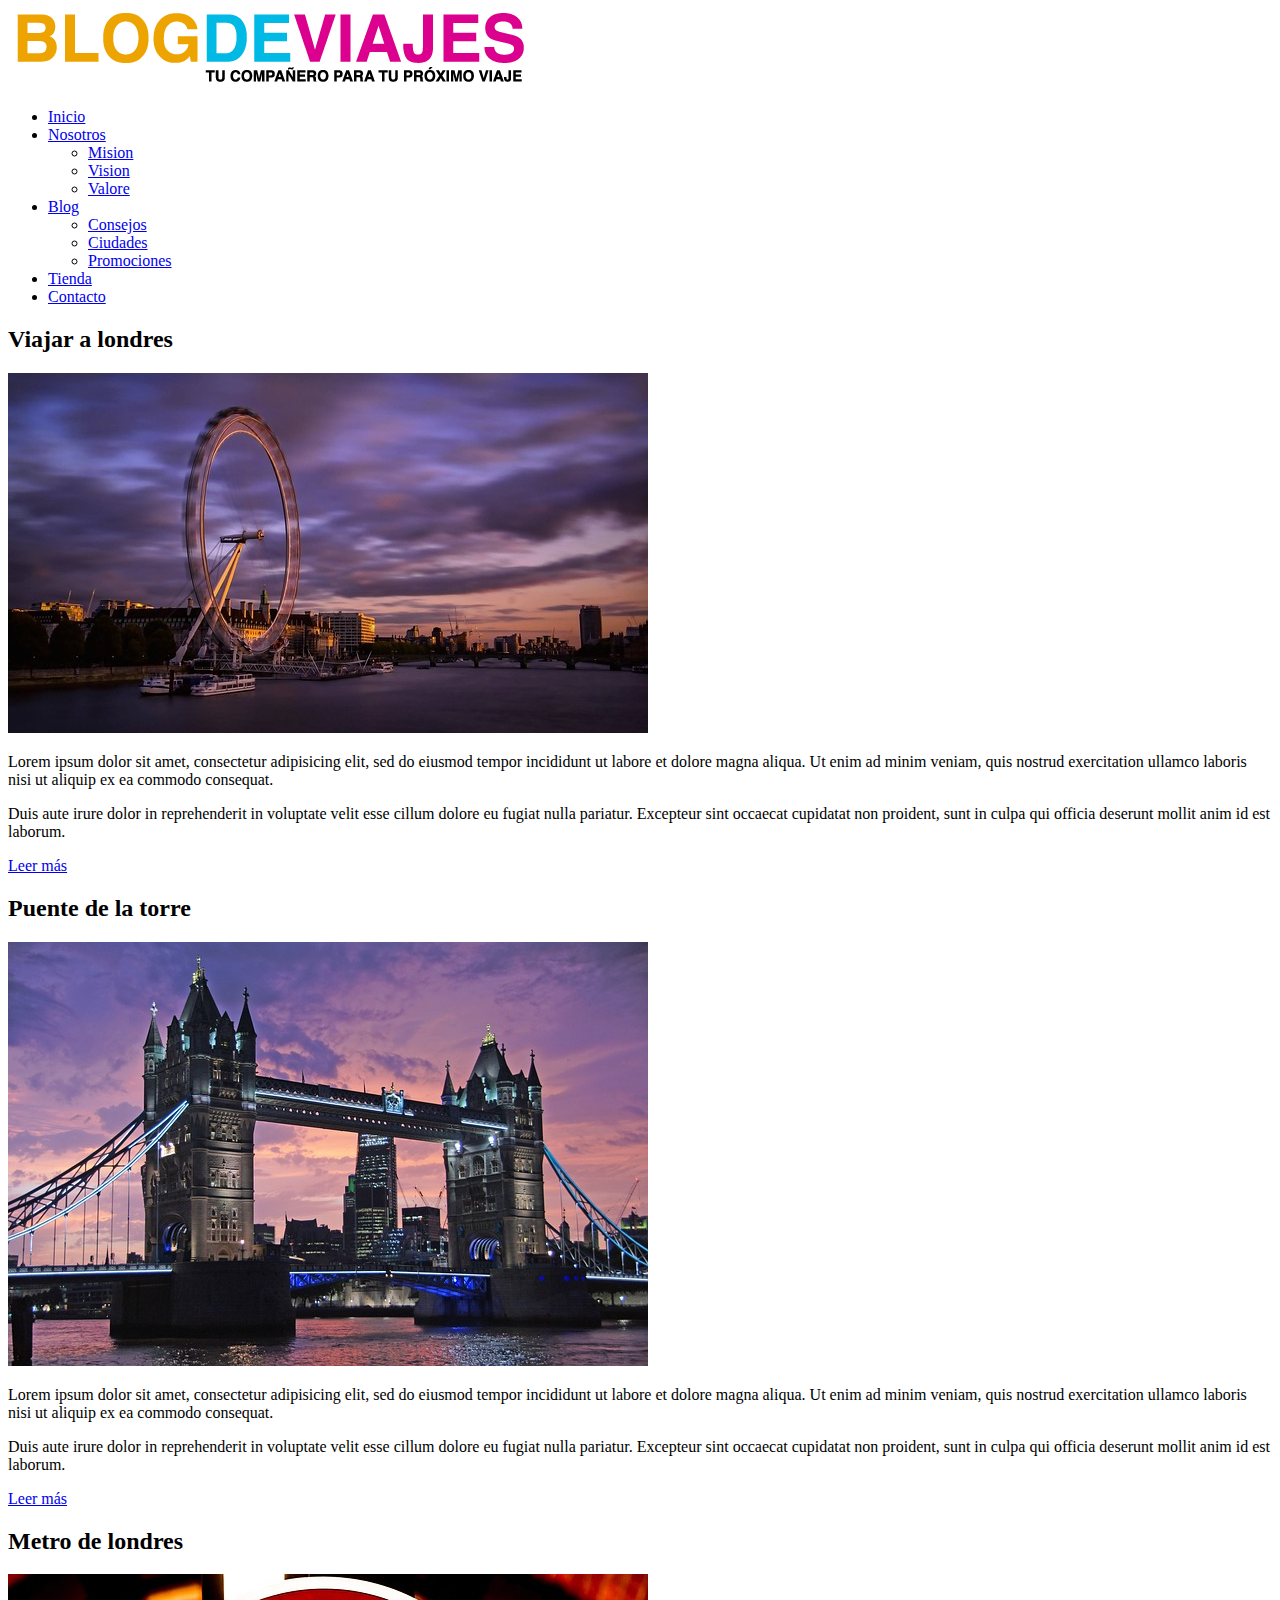
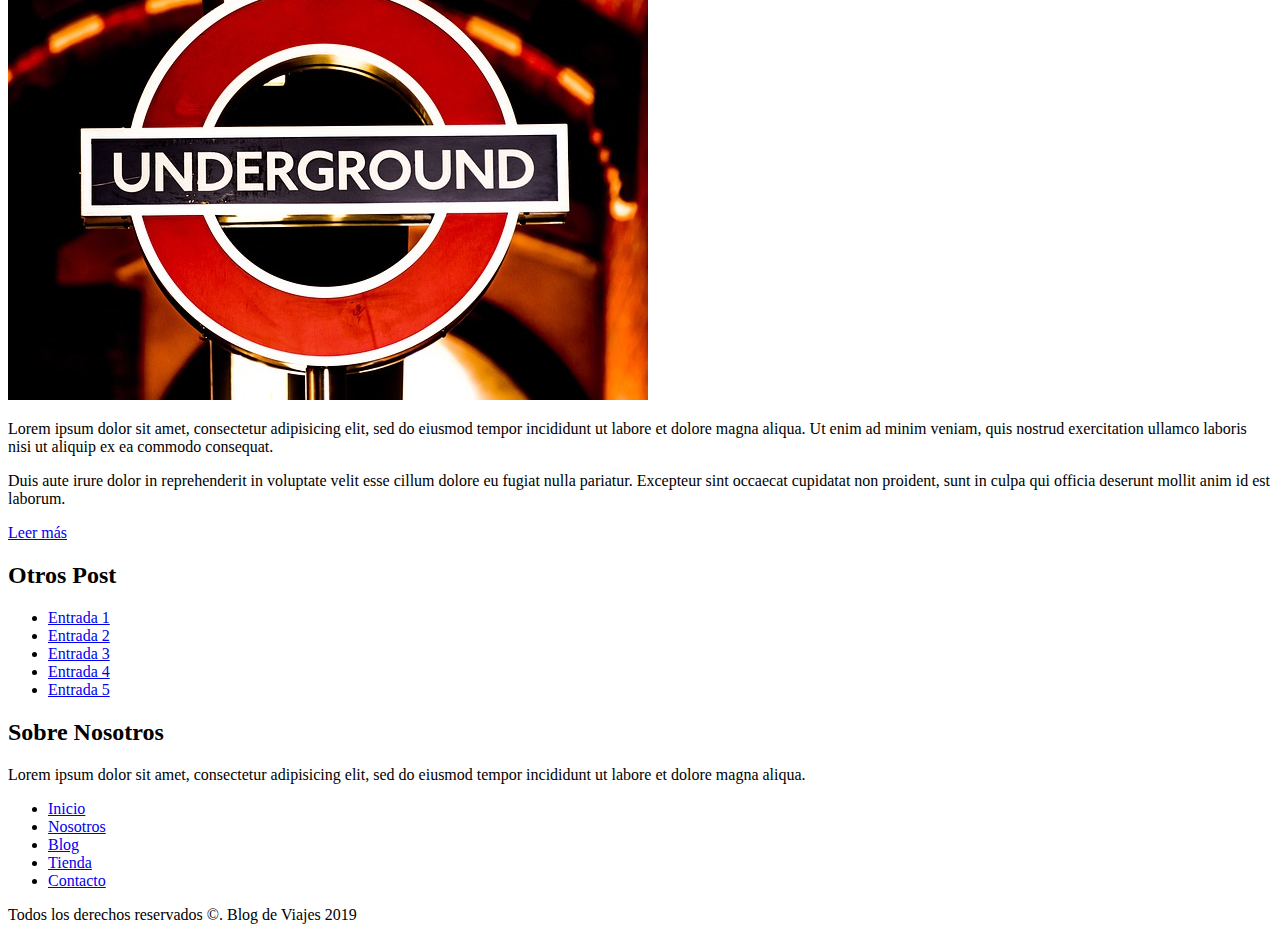
==== blog/index.html @ 96a7cc7a "seccion 16 hasta el video 149" ====
<!DOCTYPE html>
<html>
  <head>
    <meta charset="utf-8">
    <title>Blog de Viajes</title>
    <link rel="stylesheet" href="css/estilos.css">
  </head>
  <body>
  	<header>
  		<div class="contenedor">
  			<div class="logo">
  				<img src="img/logo.png" alt="logo blog de viajes">
  			</div>
  		</div>
  	</header>

  	<nav>
  		<ul>
  			<li><a href="#">Inicio</a></li>
  			<li><a href="#">Nosotros</a>
  					<ul>
  						<li><a href="#">Mision</a></li>
  						<li><a href="#">Vision</a></li>
  						<li><a href="#">Valore</a></li>
  					</ul>
  			</li>
  			<li><a href="#">Blog</a>
  				<ul>
  					<li><a href="#">Consejos</a></li>
  					<li><a href="#">Ciudades</a></li>
  					<li><a href="#">Promociones</a></li>
  				</ul>
  			</li>
  			<li><a href="#">Tienda</a></li>
  			<li><a href="#">Contacto</a></li>
  		</ul>
  	</nav>

  	<div class="contenido">
  		<main class="principal">
  			<article>
  				<h2>Viajar a londres</h2>
  				<img src="img/imagen_1.jpg" alt="imagen viajar a londres">
  				<p>Lorem ipsum dolor sit amet, consectetur adipisicing elit, sed do eiusmod
  				tempor incididunt ut labore et dolore magna aliqua. Ut enim ad minim veniam,
  				quis nostrud exercitation ullamco laboris nisi ut aliquip ex ea commodo
  				consequat.
  				</p> 
  				<p>Duis aute irure dolor in reprehenderit in voluptate velit esse
  				cillum dolore eu fugiat nulla pariatur. Excepteur sint occaecat cupidatat non
  				proident, sunt in culpa qui officia deserunt mollit anim id est laborum.</p>
  				<a href="leer mas">Leer más</a>
  			</article>
  			<article>
  				<h2>Puente de la torre</h2>
  				<img src="img/imagen_2.jpg" alt="imagen puente de la torre">
  				<p>Lorem ipsum dolor sit amet, consectetur adipisicing elit, sed do eiusmod
  				tempor incididunt ut labore et dolore magna aliqua. Ut enim ad minim veniam,
  				quis nostrud exercitation ullamco laboris nisi ut aliquip ex ea commodo
  				consequat.
  				</p> 
  				<p>Duis aute irure dolor in reprehenderit in voluptate velit esse
  				cillum dolore eu fugiat nulla pariatur. Excepteur sint occaecat cupidatat non
  				proident, sunt in culpa qui officia deserunt mollit anim id est laborum.</p>
  				<a href="leer mas">Leer más</a>
  			</article>
  			<article>
  				<h2>Metro de londres</h2>
  				<img src="img/imagen_3.jpg" alt="imagen metro de londres">
  				<p>Lorem ipsum dolor sit amet, consectetur adipisicing elit, sed do eiusmod
  				tempor incididunt ut labore et dolore magna aliqua. Ut enim ad minim veniam,
  				quis nostrud exercitation ullamco laboris nisi ut aliquip ex ea commodo
  				consequat.
  				</p> 
  				<p>Duis aute irure dolor in reprehenderit in voluptate velit esse
  				cillum dolore eu fugiat nulla pariatur. Excepteur sint occaecat cupidatat non
  				proident, sunt in culpa qui officia deserunt mollit anim id est laborum.</p>
  				<a href="leer mas">Leer más</a>
  			</article>
  		</main>

  		<aside>
  			<h2>Otros Post</h2>
  			<ul>
  				<li><a href="#">Entrada 1</a></li>
  				<li><a href="#">Entrada 2</a></li>
  				<li><a href="#">Entrada 3</a></li>
  				<li><a href="#">Entrada 4</a></li>
  				<li><a href="#">Entrada 5</a></li>
  			</ul>
  		</aside>
  	</div>

  	<footer>	
  		<div class="contenido">
  			<div>
  				<h2>Sobre Nosotros</h2>
  				<p>Lorem ipsum dolor sit amet, consectetur adipisicing elit, sed do eiusmod
  				tempor incididunt ut labore et dolore magna aliqua.</p>
  			</div>
  			<nav>
	  			<ul>
	  			<li><a href="#">Inicio</a></li>
	  			<li><a href="#">Nosotros</a>
	  			</li>
	  			<li><a href="#">Blog</a>
	  			</li>
	  			<li><a href="#">Tienda</a></li>
	  			<li><a href="#">Contacto</a></li>
	  		</ul>	
  			</nav>
  			<p class="copyright">
  				Todos los derechos reservados &copy;. Blog de Viajes 2019
  			</p>
  		</div>

  	</footer>

  </body>
</html>
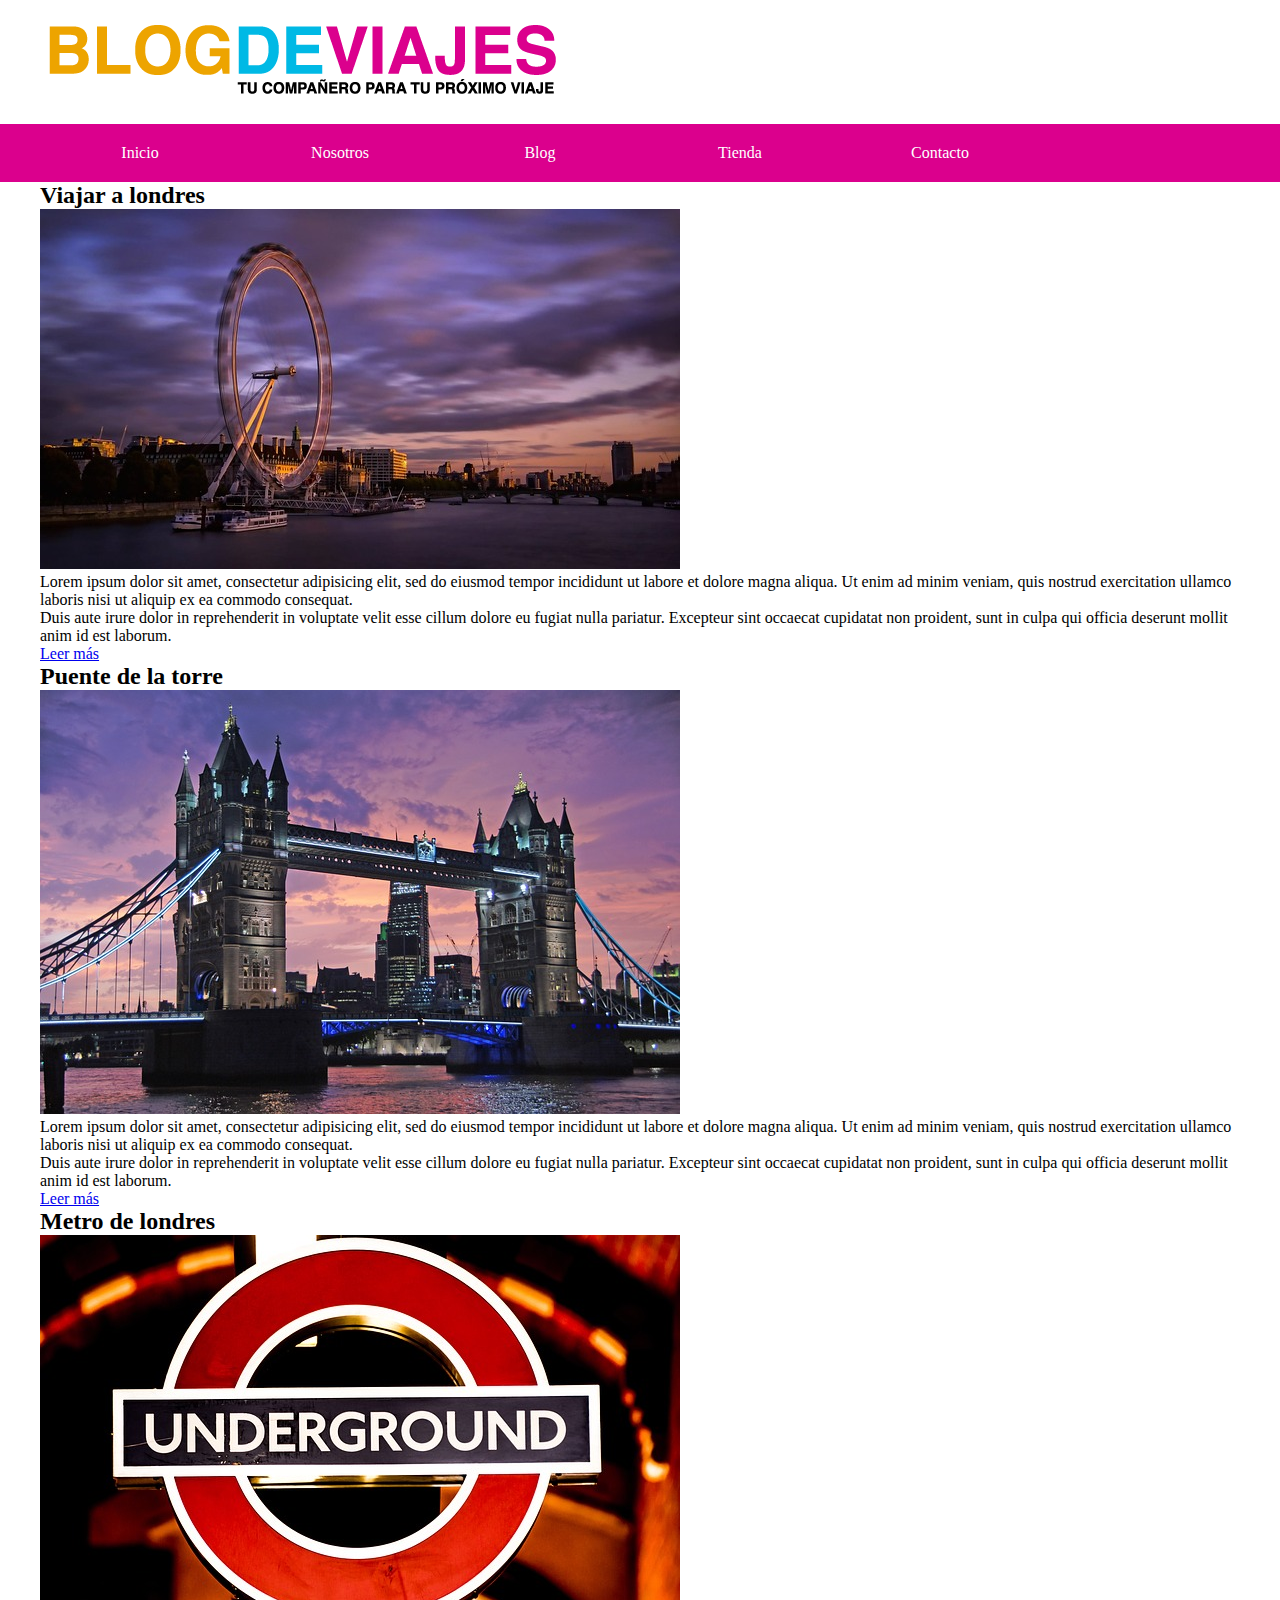
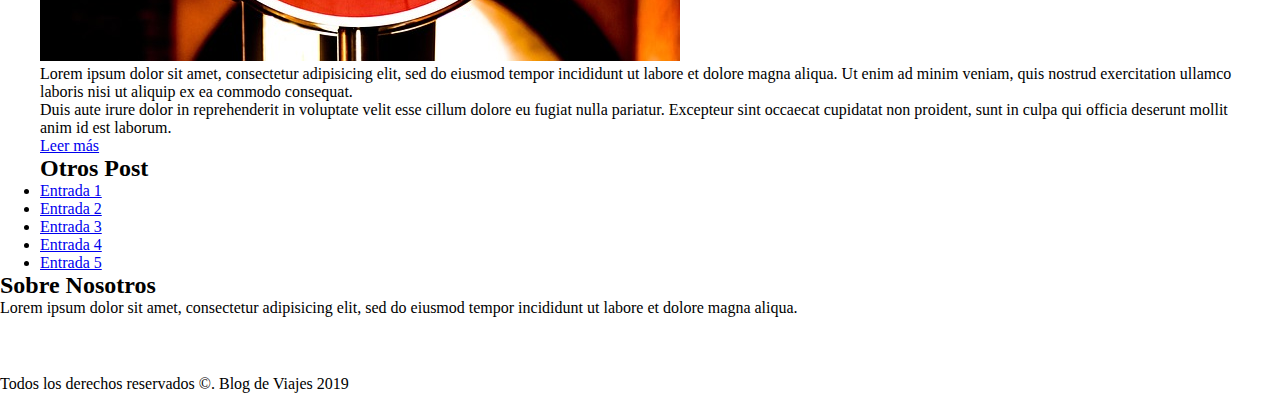
==== commit 13b42c93: "seccion 16 hasta el video 152" ====
--- a/blog/index.html
+++ b/blog/index.html
@@ -14,29 +14,31 @@
   		</div>
   	</header>
 
-  	<nav>
-  		<ul>
-  			<li><a href="#">Inicio</a></li>
-  			<li><a href="#">Nosotros</a>
-  					<ul>
-  						<li><a href="#">Mision</a></li>
-  						<li><a href="#">Vision</a></li>
-  						<li><a href="#">Valore</a></li>
-  					</ul>
-  			</li>
-  			<li><a href="#">Blog</a>
-  				<ul>
-  					<li><a href="#">Consejos</a></li>
-  					<li><a href="#">Ciudades</a></li>
-  					<li><a href="#">Promociones</a></li>
-  				</ul>
-  			</li>
-  			<li><a href="#">Tienda</a></li>
-  			<li><a href="#">Contacto</a></li>
-  		</ul>
-  	</nav>
+    <div class="navegacion">
+    	<nav>
+    		<ul class="clearfix">
+    			<li><a href="#">Inicio</a></li>
+    			<li><a href="#">Nosotros</a>
+    					<ul>
+    						<li><a href="#">Mision</a></li>
+    						<li><a href="#">Vision</a></li>
+    						<li><a href="#">Valores</a></li>
+    					</ul>
+    			</li>
+    			<li><a href="#">Blog</a>
+    				<ul>
+    					<li><a href="#">Consejos</a></li>
+    					<li><a href="#">Ciudades</a></li>
+    					<li><a href="#">Promociones</a></li>
+    				</ul>
+    			</li>
+    			<li><a href="#">Tienda</a></li>
+    			<li><a href="#">Contacto</a></li>
+    		</ul>
+    	</nav>
+    </div>
 
-  	<div class="contenido">
+  	<div class="contenido contenedor">
   		<main class="principal">
   			<article>
   				<h2>Viajar a londres</h2>
--- a/blog/css/estilos.css
+++ b/blog/css/estilos.css
@@ -0,0 +1,89 @@
+html{
+	box-sizing: border-box;
+	/*para no tener conflictos de cuentas con los padding y los margin*/
+}
+
+*, *:before, *:after{
+	box-sizing: inherit;
+}
+
+*{
+	margin:0;
+	padding:0;
+}
+
+/*Este codigo lo puse yo para probar si servía igual al momento de limpiar los float*/
+/*.clearfix:before,
+.clearfix:after{
+	content:'';
+	display: table;
+}
+.clearfix:after{
+	clear:both;
+}*/
+
+body{
+font-family: verdana, geneva, serif;
+}
+
+header{
+	padding:20px 0px 20px 0px;
+}
+
+div.contenedor{
+	width: 1200px;
+	margin:0 auto;
+}
+
+.navegacion{
+	background-color: #db008d;
+}
+
+nav{
+	width:1200px;
+	margin:0 auto;
+	position:relative;
+}
+
+nav ul{
+list-style: none;
+}
+
+nav >ul >li{
+	float:left;
+}
+
+nav ul::after{
+	content:'';
+	display: block; 
+	clear: both;
+}
+
+nav ul li a{
+	display: inline-block;
+	width: 200px;
+	color:#ffffff;
+	text-decoration: none;
+	text-align: center;
+	padding:20px;
+}
+
+nav ul li a:hover{
+	background-color: #00b8e4;
+}
+
+nav ul ul{
+	position: absolute;
+	top: 100%;
+	background-color: rgba(0, 184, 228, 0, 0.7);
+	display: none;
+}
+
+
+nav ul li:hover > ul{
+	display: block;
+}
+
+nav ul li:hover{
+	background-color:rgba(0, 184, 228, 0, 0.7);
+}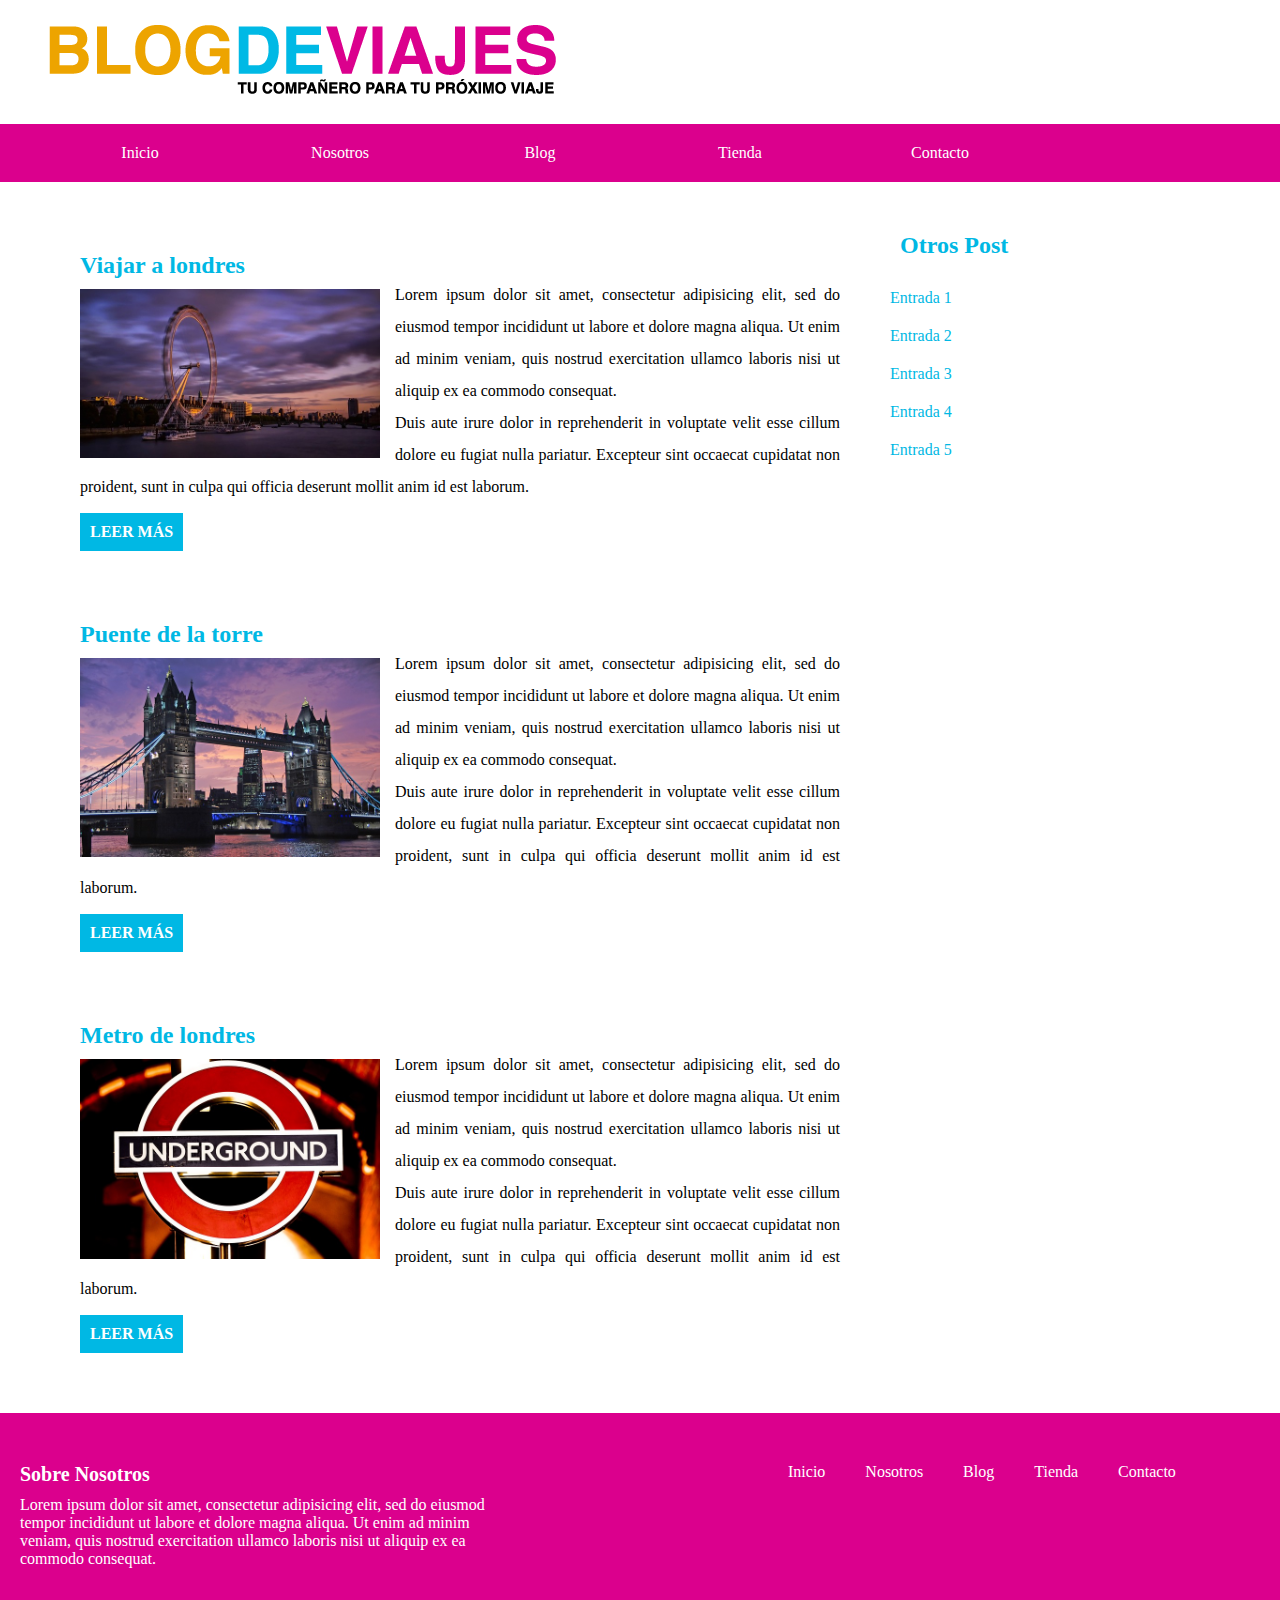
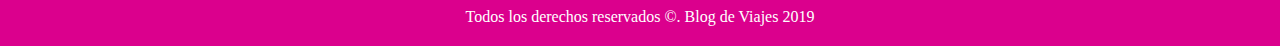
==== commit e44a528d: "seccion 16 terminada" ====
--- a/blog/index.html
+++ b/blog/index.html
@@ -51,7 +51,7 @@
   				<p>Duis aute irure dolor in reprehenderit in voluptate velit esse
   				cillum dolore eu fugiat nulla pariatur. Excepteur sint occaecat cupidatat non
   				proident, sunt in culpa qui officia deserunt mollit anim id est laborum.</p>
-  				<a href="leer mas">Leer más</a>
+  				<a href="leer mas" class="boton">Leer más</a>
   			</article>
   			<article>
   				<h2>Puente de la torre</h2>
@@ -64,7 +64,7 @@
   				<p>Duis aute irure dolor in reprehenderit in voluptate velit esse
   				cillum dolore eu fugiat nulla pariatur. Excepteur sint occaecat cupidatat non
   				proident, sunt in culpa qui officia deserunt mollit anim id est laborum.</p>
-  				<a href="leer mas">Leer más</a>
+  				<a href="leer mas" class="boton">Leer más</a>
   			</article>
   			<article>
   				<h2>Metro de londres</h2>
@@ -77,13 +77,13 @@
   				<p>Duis aute irure dolor in reprehenderit in voluptate velit esse
   				cillum dolore eu fugiat nulla pariatur. Excepteur sint occaecat cupidatat non
   				proident, sunt in culpa qui officia deserunt mollit anim id est laborum.</p>
-  				<a href="leer mas">Leer más</a>
+  				<a href="leer mas" class="boton">Leer más</a>
   			</article>
   		</main>
 
   		<aside>
   			<h2>Otros Post</h2>
-  			<ul>
+  			<ul class="lista">
   				<li><a href="#">Entrada 1</a></li>
   				<li><a href="#">Entrada 2</a></li>
   				<li><a href="#">Entrada 3</a></li>
@@ -95,13 +95,17 @@
 
   	<footer>	
   		<div class="contenido">
-  			<div>
+  			<div class="principal">
   				<h2>Sobre Nosotros</h2>
-  				<p>Lorem ipsum dolor sit amet, consectetur adipisicing elit, sed do eiusmod
-  				tempor incididunt ut labore et dolore magna aliqua.</p>
+          <p>
+          Lorem ipsum dolor sit amet, consectetur adipisicing elit, sed do eiusmod
+          tempor incididunt ut labore et dolore magna aliqua. Ut enim ad minim veniam,
+          quis nostrud exercitation ullamco laboris nisi ut aliquip ex ea commodo
+          consequat. 
+  				</p>
   			</div>
   			<nav>
-	  			<ul>
+	  		 <ul>
 	  			<li><a href="#">Inicio</a></li>
 	  			<li><a href="#">Nosotros</a>
 	  			</li>
@@ -109,12 +113,13 @@
 	  			</li>
 	  			<li><a href="#">Tienda</a></li>
 	  			<li><a href="#">Contacto</a></li>
-	  		</ul>	
+	  		 </ul>	
   			</nav>
-  			<p class="copyright">
-  				Todos los derechos reservados &copy;. Blog de Viajes 2019
-  			</p>
   		</div>
+
+      <p class="copyright">
+          Todos los derechos reservados &copy;. Blog de Viajes 2019
+        </p>
 
   	</footer>
 
--- a/blog/css/estilos.css
+++ b/blog/css/estilos.css
@@ -84,6 +84,146 @@
 	display: block;
 }
 
-nav ul li:hover{
+nav ul li :hover{
 	background-color:rgba(0, 184, 228, 0, 0.7);
-}+}
+
+div.contenido::after{
+content:'';
+	display: block; 
+	clear: both;
+}
+
+main{
+	float:left;
+	padding:20px;
+	width: 70%
+}
+
+h2{
+	color: #00b8e4;
+}
+
+article{
+	margin-top: 30px;
+	padding: 20px;
+}
+
+article img{
+	float:left;
+	width: 300px;
+	margin:10px 15px 0px 0px;
+}
+
+article p{
+	line-height: 2;
+	text-align: justify;
+}
+
+.boton{
+	padding: 10px;
+	background-color:#00b8e4;
+	display: inline-block;
+	margin-top: 10px;
+	font-weight: bold;
+	color: #ffffff;
+	text-transform: uppercase;
+	text-decoration:none;
+}
+
+aside{
+	float:right;
+	width:30%;
+	margin-top: 30px;
+}
+
+/*esto intenté hacerlo yo*/
+/*
+.lista {
+	list-style: none;
+}
+
+.lista li{
+	margin: 20px;
+	background-color: #ffffff;
+	display:inherit;
+}
+
+.lista li a{
+	color:#00b8e4;
+	text-decoration: none;
+}
+
+.lista li a:hover{
+	background-color: #00b8e4;
+	color:#ffffff;
+}*/
+aside h2{
+	padding:20px;
+}
+aside ul li{
+	padding:10px;
+	background-color: #ffffff;
+	list-style: none;
+}
+
+aside ul li:hover{
+	background-color: #00b8e4;
+	cursor: pointer;
+}
+
+aside ul li a{
+	color: #00b8e4;
+	text-decoration: none;
+}
+
+aside ul li:hover a{
+	color:#ffffff;
+}
+
+footer{
+	background-color: #db008d;
+	margin-top: 20px;
+	padding-top: 30px;
+}
+
+footer h2{
+	font-size: 20px;
+	color:#ffffff;
+	padding-bottom: 10px;
+}
+
+footer div.contenido::after{
+	content:'';
+	display: block; 
+	clear: both;
+}
+
+footer div.principal{
+	padding: 20px;
+}
+
+footer p{
+	color:#ffffff;
+}
+
+footer p.copyright{
+	color:#ffffff;
+	text-align: center;
+	padding: 20px 0;
+}
+
+footer div.principal{
+	float:left;
+	width: 40%
+}
+
+footer nav {
+	float: right;
+	width: 40%
+}
+
+footer nav ul li a{
+	text-align: center;
+	width:auto;
+}
